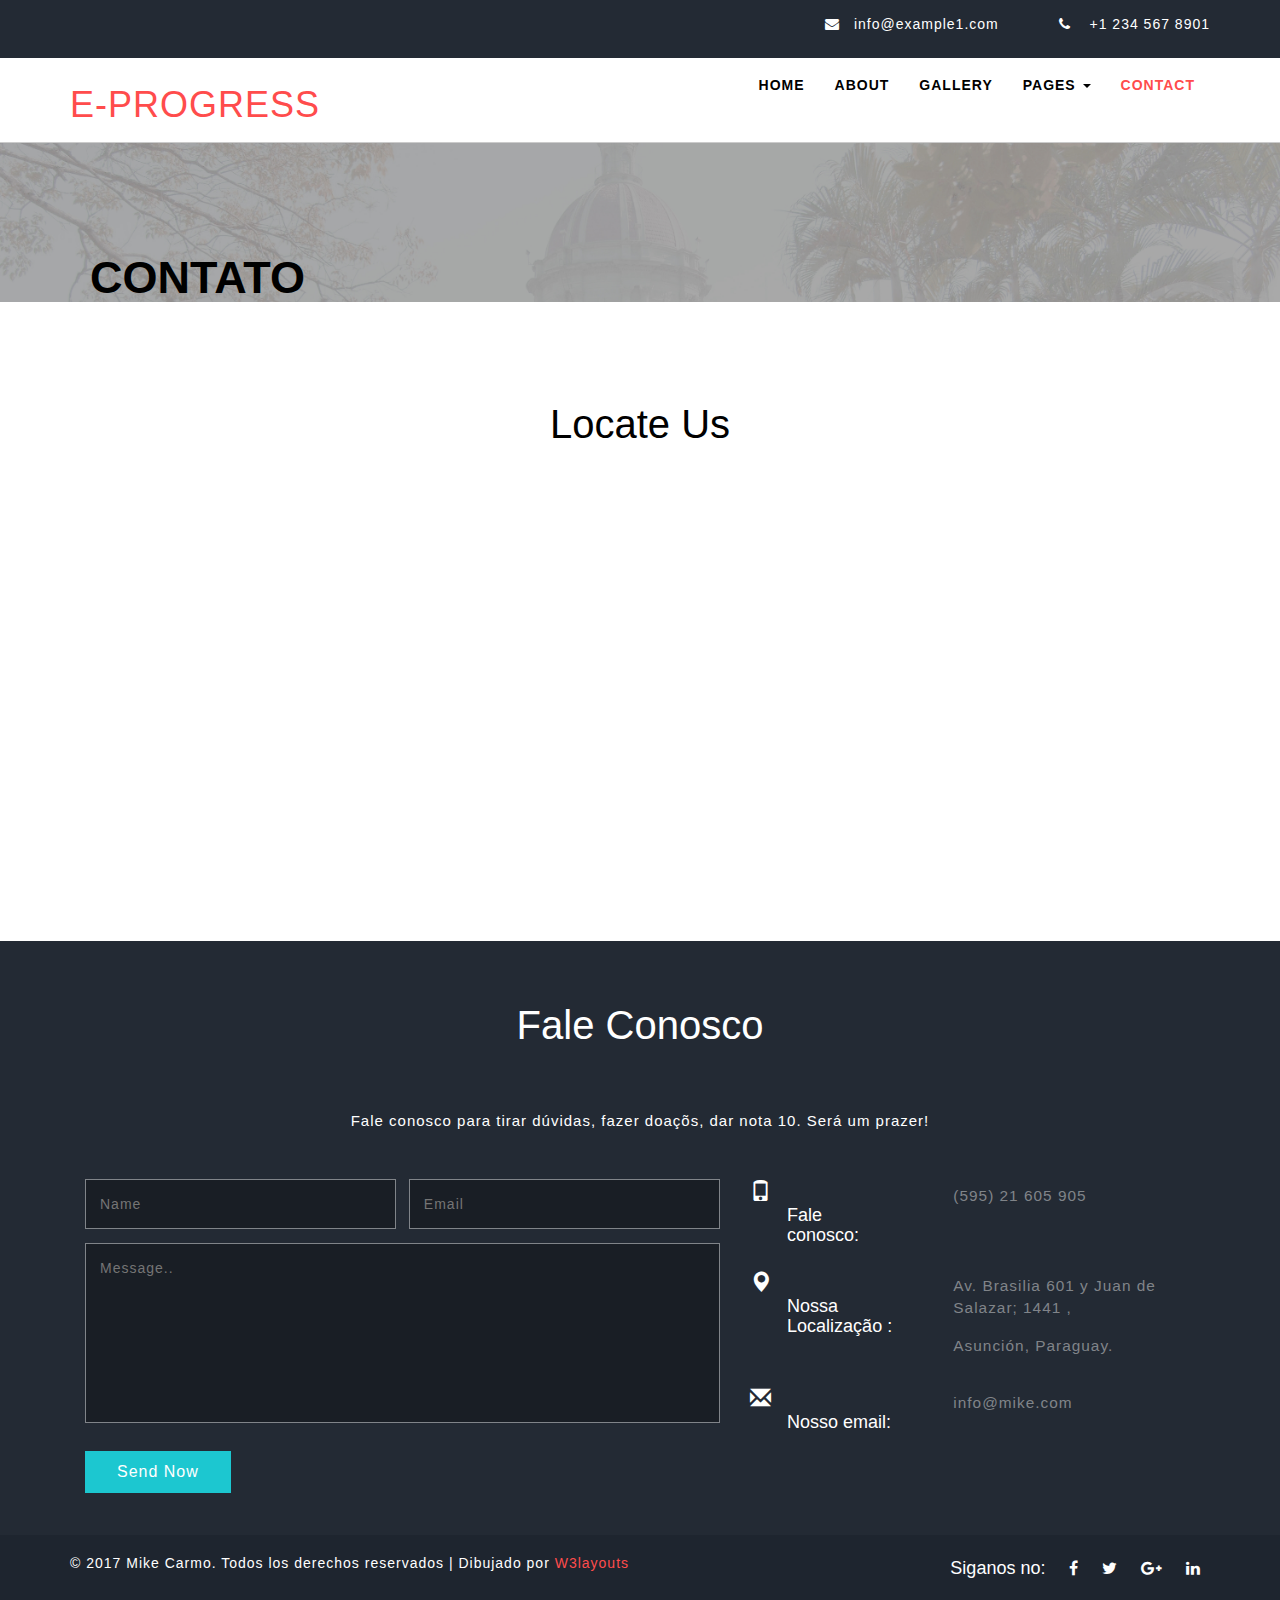
==== www/contact.html @ d3788bd2 "commit inicial" ====
<!--
	Author: W3layouts
	Author URL: http://w3layouts.com
	License: Creative Commons Attribution 3.0 Unported
	License URL: http://creativecommons.org/licenses/by/3.0/
-->
<!DOCTYPE html>
<html lang="en">
<!-- Head -->
<head>
<title>Claudio Rapson-Seu calculo de polinômios BrasiGuayo  | Contato</title>
<meta name="viewport" content="width=device-width, initial-scale=1">
<meta charset="utf-8">
<meta name="keywords" content="E-progress a Responsive web template, Bootstrap Web Templates, Flat Web Templates, Android Compatible web template, 
Smartphone Compatible web template, free webdesigns for Nokia, Samsung, LG, SonyEricsson, Motorola web design" />

<!-- default css files -->
	<link rel="stylesheet" href="css/bootstrap.css" type="text/css" media="all">
	<link rel="stylesheet" href="css/style.css" type="text/css" media="all">
	<link rel="stylesheet" href="css/font-awesome.min.css" />
<!-- default css files -->
	
<!--web font-->
<link href="//fonts.googleapis.com/css?family=Noto+Sans:400,400i,700,700i&amp;subset=cyrillic,cyrillic-ext,devanagari,greek,greek-ext,latin-ext,vietnamese" rel="stylesheet">
<link href="//fonts.googleapis.com/css?family=Open+Sans:300,300i,400,400i,600,600i,700,700i,800,800i&amp;subset=cyrillic,cyrillic-ext,greek,greek-ext,latin-ext,vietnamese" rel="stylesheet">
<!--//web font-->
	
<!-- scrolling script -->
<script type="text/javascript">
	jQuery(document).ready(function($) {
		$(".scroll").click(function(event){		
			event.preventDefault();
			$('html,body').animate({scrollTop:$(this.hash).offset().top},1000);
		});
	});
</script> 
<!-- //scrolling script -->
</head>

<!-- Body -->
<body>
<!-- banner -->
	<div class="banner1">
					<div class="header-top">
						<div class="container">
							<div class="header-top-right">
								<p><i class="fa fa-envelope" aria-hidden="true"></i><a href="mailto:info@example.com">info@example1.com</a></p>
								<p><i class="fa fa-phone" aria-hidden="true"></i> +1 234 567 8901</p>
							</div>
						</div>
					</div>
		<div class="head">
			<div class="container">
					<div class="navbar-top">
							<!-- Brand and toggle get grouped for better mobile display -->
							<div class="navbar-header">
							  <button type="button" class="navbar-toggle collapsed" data-toggle="collapse" data-target="#bs-example-navbar-collapse-1">
								<span class="sr-only">Toggle navigation</span>
								<span class="icon-bar"></span>
								<span class="icon-bar"></span>
								<span class="icon-bar"></span>
							  </button>
								 <div class="navbar-brand logo ">
									<h1 class="animated wow pulse" data-wow-delay=".5s">
									<a href="index.html">E-Progress</a></h1>
								</div>

							</div>

							<!-- Collect the nav links, forms, and other content for toggling -->
							<div class="collapse navbar-collapse" id="bs-example-navbar-collapse-1">
							 <ul class="nav navbar-nav link-effect-4">
								<li><a href="index.html" data-hover="Home">Home</a> </li>
								<li><a href="about.html" data-hover="About">About </a> </li>
								<li><a href="gallery.html"  data-hover="Gallery">Gallery</a></li>
								<li class="dropdown">
									<a href="#" class="dropdown-toggle" data-hover="Pages" data-toggle="dropdown">Pages <b class="caret"></b></a>
									<ul class="dropdown-menu">
										<li><a href="icons.html">Icons</a></li>
										<li><a href="typography.html">Short Codes</a></li>
									</ul>
							  </li>
								<li class="active"><a href="contact.html" data-hover="Contact">Contact</a></li>
							  </ul>
							</div><!-- /.navbar-collapse -->
						</div>
					  <div class="clearfix"></div>	
					  
			</div>
		</div>
					 <h2>Contato</h2>
	</div>
<!-- //banner -->

<!-- map -->
<div class="map">
	<h2>Locate us</h2>
	<div class="container">
		<iframe src="https://www.google.com/maps/embed?pb=!1m18!1m12!1m3!1d3607.485302376018!2d-57.60499408498859!3d-25.28789408385406!2m3!1f0!2f0!3f0!3m2!1i1024!2i768!4f13.1!3m3!1m2!1s0x945da7d440c38dcf%3A0x427a965607c4ae94!2sA+Igreja+de+Jesus+Cristo+dos+Santos+dos+%C3%9Altimos+Dias!5e0!3m2!1spt-BR!2sbr!4v1510786976858" width="600" height="450" frameborder="0" style="border:0" allowfullscreen></iframe>
	</div>
</div>
<!-- //map -->



<!-- contact -->
<div class="contact">
	<h3 class="heading">Fale conosco</h3>
	<p>Fale conosco para tirar dúvidas, fazer doaçõs, dar nota 10. Será um prazer! </p>
	<div class="container">
		<div class="contact-grids">
		
			<div class="col-md-7 contact-grid wow fadeInUp animated" data-wow-delay=".5s">
				<form action="#" method="post">		
					<input type="text" placeholder="Name" name="name" required="">
					<input type="email" placeholder="Email" name="email" required="">
					<div class="clearfix"> </div>
					<textarea placeholder="Message.." name="message" required=""></textarea>
					<input type="submit" value="Send Now" >
				</form>
			</div>
			<div class="col-md-5 contact-grid wow fadeInUp animated" data-wow-delay=".5s">
				<div class="call ">
					<div class="col-xs-1 contact-grdl">
						<span class="glyphicon glyphicon-phone" aria-hidden="true"></span>
					</div>
					<div class="col-xs-3 contact-grdr">
						<h3>Fale conosco:</h3>
					</div>
					<div class="col-xs-8 contact-grdr">
						<ul>
							<li>(595) 21 605 905</li>
						</ul>
					</div>
					<div class="clearfix"> </div>
				</div>
				<div class="call">
					<div class="col-xs-1 contact-grdl">
						<span class="glyphicon glyphicon-map-marker" aria-hidden="true"></span>
					</div>
					<div class="col-xs-3 contact-grdr">
						<h3>Nossa Localização :</h3>
					</div>
					<div class="col-xs-8 contact-grdr">
						<ul>
							<li>Av. Brasilia 601 y Juan de Salazar; 1441 ,</li>
							<li>Asunción, Paraguay.</li>
						</ul>
					</div>
					<div class="clearfix"> </div>
				</div>
				<div class="call">
					<div class="col-xs-1 contact-grdl">
						<span class="glyphicon glyphicon-envelope" aria-hidden="true"></span>
					</div>
					<div class="col-xs-3 contact-grdr">
						<h3>Nosso email:</h3>
					</div>
					<div class="col-xs-8 contact-grdr">
						<ul>
							<li><a href="mailto:info@example.com">info@mike.com</a></li>
						</ul>
					</div>
					<div class="clearfix"> </div>
				</div>
			</div>
			<div class="clearfix"> </div>
		</div>
	</div>
</div>
<!-- //contact -->

<!-- copyright -->
<div class="copyright">
	<div class="container">
		<div class="copyrighttop">
			<ul>
				<li><h4>Siganos no:</h4></li>
				<li><a class="facebook" href="#"><i class="fa fa-facebook" aria-hidden="true"></i></a></li>
				<li><a class="facebook" href="#"><i class="fa fa-twitter" aria-hidden="true"></i></a></li>
				<li><a class="facebook" href="#"><i class="fa fa-google-plus" aria-hidden="true"></i></a></li>
				<li><a class="facebook" href="#"><i class="fa fa-linkedin" aria-hidden="true"></i></a></li>
			</ul>
		</div>
		<div class="copyrightbottom">
			<p>© 2017 Mike Carmo. Todos los derechos reservados | Dibujado por <a href="http://w3layouts.com/">W3layouts</a></p>
		</div>
		<div class="clearfix"></div>
	</div>
</div>
<!-- //copyright -->
		
<!-- Default-JavaScript-File -->
	<script type="text/javascript" src="js/jquery-2.1.4.min.js"></script>
	<script type="text/javascript" src="js/bootstrap.js"></script>
<!-- //Default-JavaScript-File -->

<!-- smooth scrolling -->
	<script src="js/SmoothScroll.min.js"></script>
	<script type="text/javascript" src="js/move-top.js"></script>
	<script type="text/javascript" src="js/easing.js"></script>
	<!-- here stars scrolling icon -->
	<script type="text/javascript">
		$(document).ready(function() {
			/*
				var defaults = {
				containerID: 'toTop', // fading element id
				containerHoverID: 'toTopHover', // fading element hover id
				scrollSpeed: 1200,
				easingType: 'linear' 
				};
			*/
								
			$().UItoTop({ easingType: 'easeOutQuart' });
								
			});
	</script>
	<!-- //here ends scrolling icon -->
<!-- //smooth scrolling -->

</body>
<!-- //Body -->
</html>
---- www/css/style.css ----
/*--
	Author: W3Layouts
	Author URL: http://w3layouts.com
	License: Creative Commons Attribution 3.0 Unported
	License URL: http://creativecommons.org/licenses/by/3.0/
--*/
/*-- Reset-Code --*/

img {
    vertical-align: middle;
    width: 100%;
}
a:focus, a:hover {
	text-decoration: none;
	outline: none;
}
/*-- //Reset-Code --*/
.header-top {
    padding: 1em 0;
    background: #232a34;
}
.header-top-left p,.header-top-right p{
    color: #FFFFFF;
    font-size: 1em;
    display: inline-block;
    padding-left: 4em;
	letter-spacing:1px;
}
.header-top-right{
	float: right;
}
/*-- banner --*/
.head {
    padding: 0.5em 0em;
    background: #ffffff;
    border-bottom: solid 1px #cbcbcb;
}
/*--header--*/
.logo h1 a{
	text-decoration: none;
    color: #ff4c4c;
    text-transform: uppercase;
    letter-spacing: 1px;
    font-size: 1em;
}
.header-top-right a {
    color: #fff;
}
.logo h1 a span{
	font-size: .3em;
    text-transform: uppercase;
    font-weight: 600;
    margin: .5em 0 0 0;
	color:#000000;
}
.navbar-brand {
   height: auto; 
    padding: 0; 
    font-size: 18px; 
    line-height: 20px;
}
.navbar-nav {
    float: right;
    margin-top: .7em;
}
.navbar-default {
    border: none;
    background: none;
    min-height: auto;
    margin-bottom: 0;
}
.header-top-right i.fa {
    margin-right: 1em;
}
div#bs-example-navbar-collapse-1 {
    padding: 0;
}
ul.nav.navbar-nav li a {
    font-size: 1em;
    color: #000000;
    margin: 0 15px;
    padding: 0px 0;
    font-weight: 600;
    text-transform: uppercase;
    letter-spacing: 1px;
}
ul.nav.navbar-nav li a:hover{
	color:#F44336;
}
.nav > li > a:hover, .nav > li > a:focus {
    text-decoration: none;
    background:none !important;
}
.navbar-default .navbar-nav > li > a:hover, .navbar-default .navbar-nav > li > a:focus {
    color: #fff;
}
ul.nav.navbar-nav li.active a {
    color: #ff4c4c;
    background: none;
}
.navbar-default .navbar-nav > .active > a, .navbar-default .navbar-nav > .active > a:hover, .navbar-default .navbar-nav > .active > a:focus {
    color: #fff;
    background:none;
}
.dropdown-menu {
    position: absolute;
    top: 115%;
    left: 0;
    z-index: 1000;
    display: none;
    float: left;
    min-width: 105px;
    padding: 5px 0;
    margin: 2px 0 0;
    font-size: 14px;
    text-align: left;
    list-style: none;
    background-color: #ff4c4c;
    -webkit-background-clip: padding-box;
    background-clip: padding-box;
    border: 1px solid #ccc;
    border: 1px solid rgba(0, 0, 0, .15);
    border-radius: 0!important;
    -webkit-box-shadow: 0 6px 12px rgba(0, 0, 0, .175);
    box-shadow: 0 6px 12px rgba(0, 0, 0, .175);
}
ul.dropdown-menu li {
    padding: 5px 0;
}
ul.dropdown-menu li:nth-child(2){
	border-bottom:none;
}
ul.dropdown-menu li a {
    color: #000!important;
}
ul.dropdown-menu li a:hover {
	color: #FFFFFF !important;
	background:none;
}
.nav .open > a, .nav .open > a:hover, .nav .open > a:focus {
    background: none!important;
}
/*--//header--*/
/* banner */
.banner {
    background: url(../images/banner2.jpg) no-repeat 0px 0px;
    background-size: cover;
    min-height: 785px;
}
.banner1 {
    background: url(../images/banner2.jpg) no-repeat 0px 0px;
    background-size: cover;
    min-height: 300px;
}

.top {
    background: #0079c1;
    color: #fff;
    padding: 2em 2em;
    text-align: center;
}
.bannergrid1 {
    padding: 2em;
    border-bottom: 1px solid #fff;
    background: #1cc7d0;
}
.clr {
    background: #ff4f81;
}
.clr1 {
    background: #ffc168;
}
.clr2 {
    background: #2dde98;
}
.clr3 {
    background: #8e43e7;
}
.clr4 {
    background: #ff9900;
}
.clr5 {
    background: #146eb4;
}
.bannergrid1:nth-child(1), .bannergrid1:nth-child(4), .bannergrid1:nth-child(7) {
    border-right: 1px solid #fff;
}
.top h2 {
    text-transform: uppercase;
    font-size: 30px;
    color: #fff;
}
.top h5 {
    text-transform: uppercase;
    letter-spacing: 2px;
    margin-bottom: .6em;
    font-size: 15px;
}
.bannerinfo {
    padding-top: 7em;
}
.bannergrid1 i.fa {
    color: #fff;
    float: left;
    font-size: 38px;
    margin-right: 6px;
}
.bannergrid1 h4 {
    color: #fff;
    text-transform: uppercase;
    font-size: 18px;
    letter-spacing: 1px;
    float: left;
    margin-top: .5em;
}
.bannergrid1 p {
    color: #eee;
    font-size: 15px;
    margin-top: 1em;
    letter-spacing: .5px;
    text-transform: capitalize;
    line-height: 28px;
}
/* //banner */

/*-- welcome --*/ 
.typography,.about,.welcome,.services,.education,.clients,.codes,.contact{
	padding:6em 0;
}
h3.agileits-title {
    font-size: 3em;
    color: #000;
    text-align: center;
    margin-bottom: 1em;
}
.welcome h3 {
    font-size: 1.8em;
    color: #ff4c4c;
    text-transform: uppercase;
    margin-bottom: 1em;
    line-height: 1.5em;
} 
.welcome h4 {
    font-size: 18px;
    text-transform: capitalize;
    line-height: 1.8em;
    color: #000;
    margin-bottom: 1em;
}
.welcome p {
    font-size: 1em;
    color: #565656;
    line-height: 2em;
    letter-spacing: 1px;
}
.readmore-w3 a {
    color: #FFFFFF;
    font-size: 16px;
    padding: .6em 2em;
    background: #1cc7d0;
    text-decoration: none;
    text-align: center;
    letter-spacing: 2px;
}
.readmore-w3 a:hover {
    background: #ff4c4c;
}
.readmore-w3 {
    margin-top: 3em;
}

/*-- bootstrap-modal-pop-up --*/
.modal-header {
    font-size: 2em;
    color: #fff;
    text-align: center;
    text-transform: uppercase;
    border: 1px solid #fff;
}
.close {
    opacity: 1;
}
.modal-body p {
    color: #999;
    text-align: left;
	padding:2em 2em 1em;
	margin: 0 !important;
	line-height:2em;
}
.modal-body p i {
    display: block;
    margin: 1em 0;
    color: #212121;
}
.modal-body {
    padding:0;
}
.modal-body img {
    padding: 2em 2em 0 2em;
}
.modal-content {
    border-radius: 0;
}
button.close {
    font-size: 1.5em;
    color:#000;
	outline: none;
}
span.glyphicon.glyphicon-play-circle {
    color: #fff;
    font-size: 60px;
    margin: 0 0 7px 0;
    cursor: pointer;
}
.welcome-w3right {
    position: relative;
}
.wthree-model-video {
    position: absolute;
    bottom: 42%;
    left: 43%;
}
.modal-header iframe {
    width: 100%;
    height: 400px;
}
/*-- //bootstrap-modal-pop-up --*/
/*-- //welcome --*/ 

/* edu */
.right1 h3,.left1 h3 {
    color: #000;
    text-transform: uppercase;
    margin-bottom: .5em;
    font-size: 20px;
}
.right1 p,.left1 p  {
    font-size: 15px;
    line-height: 27px;
    letter-spacing: .5px;
    color: #6d6d6d;
}
.right1 {
    margin-bottom: 3em;
}
.left1 {
    margin-bottom: 7em;
    text-align: right;
    padding-right: 4em;
	position:relative;
}
.left1 span.glyphicon.glyphicon-adjust {
    position: absolute;
    right: -9%;
    top: 0%;
    font-size: 30px;
    color: #ff4c4c;
}
.left1:nth-child(4) {
    margin-bottom: 0em;
}
.right1:nth-child(4) {
    margin-bottom: 0em;
}
.eduright {
    padding-left: 5em;
}
.eduleft {
    border-right: 1px solid #969696;
}
.left1 h3 {
    color: #1cc7d0;
}
/* //edu */

/*-- clients --*/
.clients p {
    margin-bottom: 20px;
    color: #6d6d6d;
    letter-spacing: .5px;
    line-height: 26px;
    font-size: 15px;
    padding-left: 2.5em;
}
.clients  p {
    background: url(../images/quotes.png) no-repeat 0px 0px;
    background-size: 24px;
}
.clients img{
	border-radius:50%;
}
.clients h4{
	text-align:left;
	font-size:18px;
	color:#000;
	margin:15px 0 10px 0;
}
.clients h5{
	text-align:left;
	font-size:16px;
	color:#999;
    text-transform: capitalize;
}
.wmuSlider {
	position: relative;
	overflow: hidden;
}
/* Default Skin */
.wmuSliderPagination {
	z-index: 2;
    position: absolute;
    left: 1%;
    bottom: 6%;
}
ul.wmuSliderPagination {
	padding:0;
}
.wmuSliderPagination li {
	float: left;
	margin: 0 8px 0 0;
	list-style-type: none;
}
.wmuSliderPagination a {
	display: block;
    text-indent: -9999px;
    width: 12px;
    height: 12px;
    background: #CFCFCF;
	border-radius:50%;
}
.wmuSliderPagination a.wmuActive {
	background: #1cc7d0;
    box-shadow: 0px 0px 10px #3D99DC;
	-webkit-box-shadow: 0px 0px 10px #3D99DC;
	-moz-box-shadow: 0px 0px 10px #3D99DC;
	-o-box-shadow: 0px 0px 10px #3D99DC;
	-ms-box-shadow: 0px 0px 10px #3D99DC;
}
/* Default Skin */
.wmuGallery .wmuGalleryImage {
	margin-bottom: 10px;
}
.banner-wrap {
    padding: 0 0 4em;
}
/*-- //wmuslider --*/
/*--// clients--*/

/* pop up for sign in and sign up form */
#small-dialog1 h3{
    color: #ff4c4c;
    font-size: 30px;
    margin-bottom: 30px;
    text-align: center;
    text-transform: uppercase;
}
#small-dialog1 input[type="text"], #small-dialog1 input[type="password"], #small-dialog1 input[type="text"], #small-dialog1 input[type="password"] {
    padding: 12px 16px;
    font-size: 14px;
    border: 2px solid #808080;
    background: transparent;
    outline: none;
    width: 100%;
    margin-bottom: 20px;
    border-radius: 25px;
}
div#small-dialog1,div#small-dialog2 {
    padding: 50px;
}
form ul {
    float: left;
    list-style-type: none;
}
form a {
    color: #000;
    float: right;
    font-size: 13px;
}
#small-dialog1 input[type="submit"], #small-dialog1 input[type="submit"] {
    background: #1cc7d0;
    border: none;
    padding: 9px 10px;
    color: #fff;
    font-size: 15px;
    outline: none;
    margin: 0 auto;
    margin-top: 20px;
    width: 35%;
    border-radius: 25px;
    letter-spacing: 2px;
    display: block;
}
.modal-content{
    border-radius: 0px;
}
.modal-dialog {
    margin: 30px auto;
}
ul li input[type="checkbox"]+label {
    position: relative;
    padding-left: 37px;
    border: #F0F8FF;
    color: #000;
    display: inline-block;
    font-size: 13px;
}
ul li input[type="checkbox"]+label span:first-child {
    width: 17px;
    height: 15px;
    display: inline-block;
    border: 1px solid #000;
    position: absolute;
    top: 1px;
    left: 14px;
    bottom: 4px;
}
input[type="radio"], input[type="checkbox"] {
    display: none;
}
ul li input[type="checkbox"]:checked+label span:first-child:before {
    content: "";
    background: url(../images/tick.png)no-repeat;
    position: absolute;
    left: 2px;
    top: 2px;
    font-size: 10px;
    width: 10px;
    height: 10px;
}
#small-dialog2 h3 {
    color: #ff4c4c;
    font-size: 30px;
    margin-bottom: 30px;
    text-align: center;
    text-transform: uppercase;
}
#small-dialog input[type="text"], #small-dialog input[type="password"], #small-dialog2 input[type="text"], #small-dialog2 input[type="password"] {
    padding: 12px 16px;
    font-size: 14px;
    border: 2px solid #808080;
    background: transparent;
    outline: none;
    width: 100%;
    margin-bottom: 20px;
    border-radius: 25px;
}
#small-dialog input[type="submit"], #small-dialog2 input[type="submit"] {
    background: #1cc7d0;
    border: none;
    padding: 9px 10px;
    color: #fff;
    font-size: 15px;
    outline: none;
    margin: 0 auto;
    margin-top: 20px;
    width: 45%;
    border-radius: 25px;
    letter-spacing: 2px;
    display: block;
}
/* //pop up for sign in and sign up form */

/*-- contact --*/
.map iframe{
	width:100%;
	min-height:400px;
    border: none;
}
.contact-grdl{
	padding:0 !important;
}
.contact-grdl span{
	color:#fff;
	font-size: 1.7em;
}
.contact-grdr ul li{
	list-style-type:none;
	color:#808489;
	font-size:1.1em;
	margin:0 0 1em;
    letter-spacing: 1px;
}
.contact-grdr ul li a{
	color:#808489;
	text-decoration:none;
	display:block;
}
.col-xs-3.contact-grdr {
    padding: 0;
    color: #fff;
}
.contact-grdr h3 {
    font-size: 19px;
    padding-top: .4em;
}
.col-xs-8.contact-grdr {
    padding-top: .4em;
}
.contact-grdr ul li a:hover{
	color:#464646;
}
.contact-grid input[type="text"], .contact-grid input[type="email"], .contact-grid textarea {
    outline: none;
    border: 1px solid #808489;
    width: 49%;
    float: left;
    background: #191e25;
    color: #eee;
	letter-spacing:1px;
    font-size: 1em;
    padding: 1em;
    margin: 0 0 1em;
}
 .contact-grid input[type="email"]{
	float:right;
 }
.contact-grid input[type="text"]:hover,.contact-grid input[type="email"]:hover,.contact-grid textarea:hover,.newsletter:hover{
    border: 1px solid #0dc5dd;	
	transition:.5s all;
	-webkit-transition:.5s all;
	-moz-transition:.5s all;
	-o-transition:.5s all;
	-ms-transition:.5s all;
}
.contact-grid textarea{
	min-height:180px;
    width: 100%;
	resize:none;
	margin:0 0 2em;
}
.contact-grid input[type="submit"] {
    outline: none;
    border: none;
    background: #1cc7d0;
    color: #fff;
    font-size: 16px;
    padding: .6em 2em;
    letter-spacing: 1px;
    text-transform: capitalize;
    display: inherit;
    transition: .5s all;
    -webkit-transition: .5s all;
    -moz-transition: .5s all;
    -o-transition: .5s all;
    -ms-transition: .5s all;
}
.contact-grid input[type="submit"]:hover{
    background: #ff4c4c;
	transition: .5s all;
    -webkit-transition: .5s all;
    -moz-transition: .5s all;
    -o-transition: .5s all;
    -ms-transition: .5s all;
}
.call:nth-child(2) {
    margin: 1em 0;
}
h3.heading {
    text-align: center;
    color: #000;
    font-size: 40px;
    margin-bottom: 1.5em;
    text-transform: capitalize;
}
.contact {
    background: #232a34;
	padding:3em 0;
}
.contact h3.heading {
    color: #fff;
}
/*-- //contact --*/

/* book */
.book {
    background: url(../images/book3.jpg) no-repeat 0px 0px;
    background-size: cover;
    padding: 7em 0;
}
.book1 {
    background: url(../images/book1.jpg) no-repeat 0px 0px;
    background-size: cover;
    padding: 7em 0;
}
.book h3 {
    color: #fff;
    text-align: center;
    font-size: 30px;
    text-transform: capitalize;
    margin-bottom: .5em;
}
.book p {
    color: #eee;
    font-size: 15px;
    letter-spacing: 1px;
    text-align: center;
    width: 70%;
    margin: 2em auto 0;
    line-height: 1.8em;
}
.book ul {
    text-align: center;
}
.book li {
    list-style-type: none;
    display: inline-block;
}
/* //book */

/* jarallax */
.jarallax {
    position: relative;
    background-size: cover;
    background-repeat: no-repeat;
    background-position: 50% 50%;
}
/* //jarallax */

/* copyright */
.copyright ul li {
    display: inline-block;
    padding: 0 10px;
}
a.facebook {
    color: #fff;
    font-size: 16px;
}
a.facebook:hover {
    color: #ff4c4c;
}
.copyrighttop {
    float: right;
}
.copyrightbottom {
    float: left;
}
.copyright {
    background: #1e252f;
    color: #fff;
    padding: 1em;
}
.copyrightbottom p {
    color: #fff;
    letter-spacing: 1px;
    font-size: 14px;
    line-height: 28px;
}
.copyrightbottom a {
    color: #ff4c4c;
    text-decoration: none;
}
.copyrightbottom a:hover {
    color: #fff;
}
.contact p {
    text-align: center;
    color: #fff;
    font-size: 15px;
    letter-spacing: 1px;
    line-height: 1.8em;
    width: 50%;
    margin: 0 auto 5em;
}
/* copyright */

/*-- to-top --*/
#toTop {
	display: none;
	text-decoration: none;
	position: fixed;
	bottom: 24px;
	right: 1%;
	overflow: hidden;
	z-index: 999; 
    width: 64px;
    height: 64px;
	border: none;
	text-indent: 100%;
	background: url("../images/arrow.png") no-repeat 0px 0px;
}
#toTopHover {
    width: 64px;
    height: 64px;
	display: block;
	overflow: hidden;
	float: right;
	opacity: 0;
	-moz-opacity: 0;
	filter: alpha(opacity=0);
}
/*-- //to-top --*/

/* contact page */
.map h2 {
    text-align: center;
    font-size: 40px;
    margin-bottom: 1em;
    color: #000;
    text-transform: capitalize;
}
.map {
    padding: 5em 0 0;
}
.callleft h5 {
    color: #5f5f5f;
    font-size: 20px;
    text-transform: capitalize;
    margin-bottom: .5em;
}
.callleft  h3 {
    color: #000;
    text-transform: uppercase;
    font-size: 30px;
}
.number {
	padding:4em 0;
}
.callright input[type="tel"] {
    width: 73%;
    padding: .6em;
    font-size: 1em;
    border: none;
    border-bottom: 1px solid #6b6b6b;
    text-transform: capitalize;
    outline: none;
    letter-spacing: 1px;
}
.callright input[type="submit"] {
    background: #1cc7d0;
    color: #fff;
    border: none;
    font-size: 1em;
    letter-spacing: 1px;
    padding: .6em 1em;
    text-transform: uppercase;
}
.callright input[type="submit"]:hover {
    background: #ff4c4c;
}
.callright {
    margin-top: 1.5em;
}
/* //contact page */

/* about page */
.banner1 h2 {
    padding: 2em 0 0em 5.5em;
    font-size: 45px;
    text-transform: uppercase;
    font-weight: 600;
    color: #000;
}
.team-social {
    -webkit-transition: all 0.5s;
    -moz-transition: all 0.5s;
    transition: all 0.5s;
    -o-transition: all 0.5s;
    -ms-transition: all 0.5s;
    margin-bottom: 1em;
}
.team-social a i {
    color: #000;
    font-size: 16px;
    padding: 10px;
    width: 35px;
    height: 35px;
    line-height: 15px;
    text-align: center;
    border-radius: 50%;
	-webkit-border-radius:50%;
	-o-border-radius:50%;
	-moz-border-radius:50%;
	-ms-border-radius:50%;
}

.team i.fa.fa-facebook {
    color: #3b5998;
    border: 1px solid #3b5998;
}

.team i.fa.fa-facebook:hover {
    color: #fff;
    background: #3b5998;
    border: 1px solid #3b5998;
    -webkit-transition: all 1s;
    -moz-transition: all 1s;
    transition: 1s all;
    -o-transition: all 1s;
    -ms-transition: all 1s;
}
.team i.fa.fa-twitter {
    color: #1da1f2;
    border: 1px solid #1da1f2;
}
.team i.fa.fa-twitter:hover {
    color: #fff;
    background: #1da1f2;
    border: 1px solid #1da1f2;
    -webkit-transition: all 1s;
    -moz-transition: all 1s;
    transition: 1s all;
    -o-transition: all 1s;
    -ms-transition: all 1s;
}
.team i.fa.fa-linkedin {
    color: #e68523;
    border: 1px solid #e68523;
}
.team i.fa.fa-linkedin:hover {
    color: #fff;
    background: #e68523;
    border: 1px solid #e68523;
    -webkit-transition: all 1s;
    -moz-transition: all 1s;
    transition: 1s all;
    -o-transition: all 1s;
    -ms-transition: all 1s;
}
.team i.fa.fa-pinterest-p {
    color: #bd081c;
    border: 1px solid #bd081c;
}
.team i.fa.fa-pinterest-p:hover {
    color: #fff;
    background: #bd081c;
    border: 1px solid #bd081c;
    -webkit-transition: all 1s;
    -moz-transition: all 1s;
    transition: 1s all;
    -o-transition: all 1s;
    -ms-transition: all 1s;
}
.teamgrids p {
    color: #4a4a4a;
    font-size: 15px;
    margin: .8em 0;
    letter-spacing: 1px;
}
.teamgrid1 i.fa {
    color: #ff4c4c;
    font-size: 1.2em;
    padding-right: .5em;
}
.teamgrid1 h3 {
    color: #000;
    text-transform: uppercase;
    margin: 1em 0;
    font-size: 21px;
}
.team{
	padding:5em 0;
}
.teaminfo {
    border: 1px solid #e8e8e8;
    padding: 1em 2em;
    border-top: transparent;
	-webkit-box-shadow: 0px 2px 14px -5px rgba(0,0,0,0.75);
	-moz-box-shadow: 0px 2px 14px -5px rgba(0,0,0,0.75);
	box-shadow: 0px 2px 14px -5px rgba(0,0,0,0.75);
}

.servicegrid1 {
    text-align: center;
}
.servicegrid1 h3 {
    font-size: 22px;
    text-transform: uppercase;
    color: #fff;
    margin-top: .2em;
}
.servicegrid1  i.fa {
    color: #ff4c4c;
    font-size: 70px;
    margin: .5em 0;
}
.servicegrid1  p {
    font-size: 14px;
    color: #e6e6e6;
    line-height: 1.8em;
    letter-spacing: .5px;
    text-transform: capitalize;
}
.servicegrid1 i.fa.fa-graduation-cap {
    color: #0099e5;
}
.servicegrid1 i.fa.fa-book {
    color: #ff4f81;
}
.servicegrid1 i.fa.fa-bus {
    color: #1cc7d0;
}
.aboutleft h3 {
    text-transform: uppercase;
    font-size: 30px;
    font-weight: 600;
    color: #000;
    margin-bottom: 1em;
}
.aboutleft p {
    font-size: 15px;
    line-height: 28px;
    color: #3e3e3e;
    margin-bottom: 1em;
}
.aboutleft  p.para1 {
    margin-bottom: 2em;
}
.aboutleft i.fa.fa-check {
    color: #ff4c4c;
    padding-right: 1em;
    font-size: 1.2em;
}
.services {
    background: url(../images/book3.jpg) no-repeat 0px 0px;
    background-size: cover;
}
/* //about page */

/*-- gallery --*/
.agile_gallery_grids{
	margin:2em 0 0;
}
.demo > li {float:left;list-style-type: none;margin: 2px;}
.demo > li img { width:281px; cursor:pointer;}
/*jquery.picEyes*/

.picshade {
  position: fixed;
  left: 0;
  top: 0;
  width: 100%;
    height: 100%!important;
  background-color: #000;
  opacity: 0.91;
  filter: alpha(opacity=91);
  z-index: 99;
  display: none;
}

.pictures_eyes_close {
  position: fixed;
  top: 30px;
  right: 30px;
  display: inline-block;
  width:30px;
  height:30px;
  background: url(../images/close.png) no-repeat;
  z-index: 100;
  display: none;
}

.pictures_eyes {
  position: fixed;
  width: 100%;
  left: 0;
  top: 0;
  z-index: 199;
  display: none;
}

.pictures_eyes_in {
  position: relative;
  text-align: center;
}

.pictures_eyes_in img { max-height: 500px; max-width: 700px; }

.pictures_eyes_in .prev, .pictures_eyes_in .next {
  position: absolute;
  top: 50%;
  width: 51px;
  height: 51px;
  cursor: pointer;
}

.pictures_eyes_in .prev {
  left: 35px;
  background: url(../images/left1.png) no-repeat;
}

.pictures_eyes_in .next {
  right: 35px;
  background: url(../images/right1.png) no-repeat;
}

.pictures_eyes_indicators {
  position: fixed;
  left: 0;
  bottom: 15px;
  width: 100%;
  text-align: center;
  z-index: 299;
}

.pictures_eyes_indicators a {
  display: inline-block;
  width: 50px;
  height: 50px;
  margin: 6px 3px 0 3px;
  border: 1px solid #ddd;
  border-radius: 10px;
  box-shadow: 0 0 2px #000;
  filter: alpha(opacity=50);
  opacity: 0.5;
  overflow: hidden;
}

.pictures_eyes_indicators img { height: 50px; }

.pictures_eyes_indicators .current {
  filter: alpha(opacity=100);
  opacity: 1;
}
.gallery-grid1{
	position:relative;
	overflow:hidden;
	cursor:pointer;
}
.gallery-grid1 .p-mask, .row .product .vm-product-media-container .p-mask {
   opacity: 0;
    visibility: hidden;
    background: rgba(25, 24, 24, 0.8);
    bottom: 0%;
    position: absolute;
    padding: 1.3em 1.3em;
    width: 100%;
    -webkit-transform: translate3d( 0px, 100%, 0px );
    -moz-transform: translate3d( 0px, 100%, 0px );
    -ms-transform: translate3d( 0px, 100%, 0px );
    -o-transform: translate3d( 0px, 100%, 0px );
    transform: translate3d( 0px, 100%, 0px );
    -webkit-transition: all .5s ease 0s;
    -moz-transition: all .5s ease 0s;
    transition: all .5s ease 0s;
    text-align: left;
    border-bottom: 6px solid #ff4c4c;
}
.gallery-grid1 .p-mask .p-desc{
    color: #a3a3a3;
    position: relative;
    display: block;
    margin-bottom: 10px;
    padding-bottom: 10px;
    font-size: 1em;
}
.gallery-grid1:hover .p-mask, .row .product:hover .p-mask {
    opacity: 1;
    visibility: visible;
    -webkit-transform: translate3d( 0px, 0px, 0px );
    -moz-transform: translate3d( 0px, 0px, 0px );
    -ms-transform: translate3d( 0px, 0px, 0px );
    -o-transform: translate3d( 0px, 0px, 0px );
    transform: translate3d( 0px, 0px, 0px );
}
.p-mask h4{
	color: #fff;
    font-size: 1.2em;
    text-decoration: none;
    line-height: 1.8em;
    text-transform: uppercase;
    font-weight: bold;
}
.p-mask p{
	margin: 0;
    color: #f5f5f5;
    line-height: 1.8em;
}
.p-mask span {
        color: #7ac143;
}
#gallery {
        padding: 5em 0;
	    background: #f5f5f5;
}
.pictures_eyes_in {
    position: relative;
    text-align: center;
}
/*-- //gallery --*/

/*-- icons --*/
.codes a {
    color: #999;
}
.icon-box {
    padding: 8px 15px;
    background: rgba(149, 149, 149, 0.18);
    margin: 1em 0 1em 0;
    border: 5px solid #ffffff;
    text-align: left;
    -moz-box-sizing: border-box;
    -webkit-box-sizing: border-box;
    box-sizing: border-box;
    font-size: 1em;
    transition: 0.5s all;
    -webkit-transition: 0.5s all;
    -o-transition: 0.5s all;
    -ms-transition: 0.5s all;
    -moz-transition: 0.5s all;
    cursor: pointer;
} 
.icon-box:hover {
    background: #ff4c4c;
    transition: 0.5s all;
    -webkit-transition: 0.5s all;
    -o-transition: 0.5s all;
    -ms-transition: 0.5s all;
    -moz-transition: 0.5s all;
}
.icon-box:hover i.fa {
	color:#fff !important;
}
.icon-box:hover a.agile-icon {
	color:#fff !important;
}
.codes .bs-glyphicons li {
    float: left;
    width: 12.5%;
    height: 115px;
    padding: 10px; 
    line-height: 1.4;
    text-align: center;  
    font-size: 12px;
    list-style-type: none;	
}
.codes .bs-glyphicons .glyphicon {
    margin-top: 5px;
    margin-bottom: 10px;
    font-size: 24px;
}
.codes .glyphicon {
    position: relative;
    top: 1px;
    display: inline-block;
    font-family: 'Glyphicons Halflings';
    font-style: normal;
    font-weight: 400;
    line-height: 1;
    -webkit-font-smoothing: antialiased;
    -moz-osx-font-smoothing: grayscale;
	color: #777;
} 
.codes .bs-glyphicons .glyphicon-class {
    display: block;
    text-align: center;
    word-wrap: break-word;
}
h3.icon-subheading {
    font-size: 1em;
    color: #212121 !important;
    margin: 30px 0 15px;
    text-transform: uppercase;
}
h3.agileits-icons-title {
    text-align: center;
    font-size: 2em;
    color: #2f2f2f;
    margin: 0;
    letter-spacing: 1px;
}
.icons a {
    color: #999;
}
.icon-box i {
    margin-right: 10px !important;
    font-size: 20px !important;
    color: #282a2b !important;
}
.icons .bs-glyphicons li {
    float: left;
    width: 18%;
    height: 115px;
    padding: 10px;
    line-height: 1.4;
    text-align: center;
    font-size: 12px;
    list-style-type: none;
    background:rgba(149, 149, 149, 0.18);
    margin: 1%;
}
.icons .bs-glyphicons .glyphicon {
    margin-top: 5px;
    margin-bottom: 10px;
    font-size: 24px;
	color: #282a2b;
}
.icons .glyphicon {
    position: relative;
    top: 1px;
    display: inline-block;
    font-family: 'Glyphicons Halflings';
    font-style: normal;
    font-weight: 400;
    line-height: 1;
    -webkit-font-smoothing: antialiased;
    -moz-osx-font-smoothing: grayscale;
	color: #777;
} 
.icons .bs-glyphicons .glyphicon-class {
    display: block;
    text-align: center;
    word-wrap: break-word;
}
ul.bs-glyphicons-list {
    padding: 0;
    margin: 0;
}
/*-- //icons --*/

/*-- typography --*/
h3.hdg {
    font-size: 2.5em;
	color:#000 !important;
}
.show-grid [class^=col-] {
    background: #fff;
  text-align: center;
  margin-bottom: 10px;
  line-height: 2em;
  border: 10px solid #f0f0f0;
}
.show-grid [class*="col-"]:hover {
  background: #e0e0e0;
}
.grid_3{
	margin-bottom:2em;
}
.xs h3, h3.m_1{
	color:#000;
	font-size:1.7em;
	font-weight:300;
	margin-bottom: 1em;
}
.grid_3 p{
  color: #555;
  font-size: 0.85em;
  margin-bottom: 1em;
  font-weight: 300;
}
.grid_4{
	background:none;
}
.label {
  font-weight: 300 !important;
  border-radius:4px;
}  
.grid_5{
	background:none;
	padding:2em 0;
}
.grid_5 h3, .grid_5 h2, .grid_5 h1, .grid_5 h4, .grid_5 h5, h3.hdg {
	margin-bottom:1em;
	color: #333;
}
.table > thead > tr > th, .table > tbody > tr > th, .table > tfoot > tr > th, .table > thead > tr > td, .table > tbody > tr > td, .table > tfoot > tr > td {
  border-top: none !important;
}
.tab-content > .active {
  display: block;
  visibility: visible;
}
.pagination > .active > a, .pagination > .active > span, .pagination > .active > a:hover, .pagination > .active > span:hover, .pagination > .active > a:focus, .pagination > .active > span:focus {
  z-index: 0;
}
.badge-primary {
  background-color: #03a9f4;
}
.badge-success {
  background-color: #8bc34a;
}
.badge-warning {
  background-color: #ffc107;
}
.badge-danger {
  background-color: #e51c23;
}
.grid_3 p{
  line-height: 2em;
  color: #888;
  font-size: 0.9em;
  margin-bottom: 1em;
  font-weight: 300;
}
.bs-docs-example {
  margin: 1em 0;
}
section#tables  p {
 margin-top: 1em;
}
.tab-container .tab-content {
  border-radius: 0 2px 2px 2px;
  border: 1px solid #e0e0e0;
  padding: 16px;
  background-color: #ffffff;
}
.table td, .table>tbody>tr>td, .table>tbody>tr>th, .table>tfoot>tr>td, .table>tfoot>tr>th, .table>thead>tr>td, .table>thead>tr>th {
  padding: 15px!important;
}
.table > thead > tr > th, .table > tbody > tr > th, .table > tfoot > tr > th, .table > thead > tr > td, .table > tbody > tr > td, .table > tfoot > tr > td {
  font-size: 0.9em;
  color: #555;
  border-top: none !important;
}
.tab-content > .active {
  display: block;
  visibility: visible;
}
.label {
  font-weight: 300 !important;
}
.label {
  padding: 4px 6px;
  border: none;
  text-shadow: none;
}
.nav-tabs {
  margin-bottom: 1em;
}
.alert {
  font-size: 0.85em;
}
h1.t-button,h2.t-button,h3.t-button,h4.t-button,h5.t-button {
	line-height:1.8em;
  margin-top:0.5em;
  margin-bottom: 0.5em;
}
li.list-group-item1 {
  line-height: 2.5em;
}
.input-group {
  margin-bottom: 20px;
  }
.in-gp-tl{
	padding:0;
}
.in-gp-tb{
	padding-right:0;
}
.list-group {
  margin-bottom: 48px;
}
ol {
  margin-bottom: 44px;
}
h2.typoh2{
    margin: 0 0 10px;
}
@media (max-width:768px){
.grid_5 {
	padding: 0 0 1em;
}
.grid_3 {
	margin-bottom: 0em;
}
}
@media (max-width:640px){
	h1, .h1, h2, .h2, h3, .h3 {
		margin-top: 0px;
		margin-bottom: 0px;
	}
	.grid_5 h3, .grid_5 h2, .grid_5 h1, .grid_5 h4, .grid_5 h5, h3.hdg, h3.bars {
		margin-bottom: .5em;
	}
	.progress {
		height: 10px;
		margin-bottom: 10px;
	}
	ol.breadcrumb li,.grid_3 p,ul.list-group li,li.list-group-item1 {
		font-size: 14px;
	}
	.breadcrumb {
		margin-bottom: 10px;
	}
	.well {
		font-size: 14px;
		margin-bottom: 10px;
	}
	h2.typoh2 {
		font-size: 1.5em;
	}
}
@media (max-width:480px){
	.table h1 {
		font-size: 26px;
	}
	.table h2 {
		font-size: 23px;
	}
	.table h3 {
		font-size: 20px;
	}
	.label {
		font-size: 53%;
	}
	.alert,p {
		font-size: 14px;
	}
	.pagination {
		margin: 20px 0 0px;
	}
}
@media (max-width: 320px){
	.grid_4 {
		margin-top: 18px;
	}
	.alert, p,ol.breadcrumb li, .grid_3 p,.well, ul.list-group li, li.list-group-item1,a.list-group-item {
		font-size: 13px;
	}
	.alert {
		padding: 10px;
		margin-bottom: 10px;
	}
	ul.pagination li a {
		font-size: 14px;
		padding: 5px 11px !important;
	}
	.list-group {
		margin-bottom: 10px;
	}
	.well {
		padding: 10px;
	}
	.table > thead > tr > th, .table > tbody > tr > th, .table > tfoot > tr > th, .table > thead > tr > td, .table > tbody > tr > td, .table > tfoot > tr > td {
		font-size: 0.81em;
	}
	.table td, .table>tbody>tr>td, .table>tbody>tr>th, .table>tfoot>tr>td, .table>tfoot>tr>th, .table>thead>tr>td, .table>thead>tr>th {
		padding: 12px!important;
	}
	.codes .row {
		margin: 0;
	}
}
/*-- //typography --*/
@media screen and (max-width: 1440px){
	.banner1 h2 {
		padding: 2em 0 0em 4em;
	}
}
@media screen and (max-width: 1366px){
	.banner1 h2 {
		padding: 2em 0 0em 3em;
	}
}
@media screen and (max-width: 1280px){
	.contact p {
		width: 60%;
		margin: 0 auto 3em;
	}
	.callleft h3 {
		font-size: 27px;
	}
	.contact-grdr h3 {
		font-size: 18px;
	}
	.contact-grdl span {
		font-size: 1.5em;
	}
	.banner1 h2 {
		padding: 2em 0 0em 2em;
	}
	.bannergrid1 {
		padding: 1em 2em;
	}
	.bannerinfo {
		padding-top: 9em;
	}
	.banner {
		min-height: 675px;
	}
}
@media screen and (max-width: 1080px){
	.bannergrid {
		padding: 0;
		width: 50%;
	}
	.welcome h3 {
		font-size: 1.5em;
		margin-bottom: .8em;
	}
	.welcome h4 {
		font-size: 17px;
		line-height: 1.7em;
		margin-bottom: .8em;
	}
	.book h3 {
		font-size: 27px;
	}
	.left1 {
		margin-bottom: 8.75em;
	}
	.left1 span.glyphicon.glyphicon-adjust {
		right: -11%;
	}
	.book p {
		width: 81%;
	}
	.contact p {
		width: 70%;
	}
	.aboutleft p {
		margin-bottom: .5em;
	}
	.servicegrid1 i.fa {
		font-size: 55px;
	}
	.teamgrid1 {
		padding: 4px;
	}
	.teaminfo {
		padding: 1em 1em;
	}
	.callleft h3 {
		font-size: 25px;
	}
	.callright input[type="tel"] {
		width: 68%;
	}
	h3.heading {
		margin-bottom: 1em;
	}
	.demo > li img {
		width: 309px;
	}
	.aboutleft h3 {
		font-size: 27px;
	}
	.banner1 h2 {
		padding: 3em 0 0em 1.5em;
		font-size: 35px;
	}
	.bannergrid1 i.fa {
		font-size: 32px;
	}
	.banner {
		min-height: 625px;
	}
	.bannerinfo {
		padding-top: 7em;
	}
	.top h2 {
		font-size: 28px;
	}
	.icon-box {
		padding: 8px 4px;
	}
}
@media screen and (max-width: 1024px){
	.bannergrid1 h4 {
		margin: .5em 0 0;
	}
	.banner {
		background: url(../images/banner2.jpg) no-repeat -200px 0px;
		background-size: cover;
	}
}
@media screen and (max-width: 991px){
	.welcome-w3right {
		margin-bottom: 3em;
	}
	.book h3 {
		font-size: 24px;
	}
	.book p {
		width: 95%;
	}
	.book1,.book {
		padding: 4em 0;
	}
	.eduleft {
		width: 33.33%;
		float: left;
	}
	.eduright {
		padding-left: 4em;
		width: 66.66%;
		float: left;
	}
	.right1 p, .left1 p {
		font-size: 14px;
	}
	.left1 {
		margin-bottom: 10.7em;
		padding-right: 2em;
	}
	.left1 span.glyphicon.glyphicon-adjust {
		right: -15%;
	}
	.c-img {
		width: 20%;
		float: left;
	}
	.c-info {
		width: 70%;
		float: left;
	}
	.client-grids {
		margin-bottom: 3em;
	}
	.col-md-5.contact-grid {
		margin-top: 3em;
	}
	.copyrighttop {
		float: none;
		text-align: center;
		margin-bottom: 1em;
	}
	.copyrightbottom {
		float: none;
		text-align: center;
	}
	.aboutright {
		margin-top: 3em;
	}
	.servicegrid1 {
		width: 50%;
		float: left;
		margin-bottom: 5em;
	}
	.servicegrid1 i.fa {
		font-size: 50px;
		margin: .2em 0;
	}
	.servicegrid1:nth-child(3), .servicegrid1:nth-child(4) {
		margin-bottom: 0em;
	}
	.teamgrid1 {
		width: 50%;
		float: left;
		padding: 30px;
	}
	.teaminfo {
		padding: 1em 3em;
	}
	.demo > li img {
		width: 236px;
	}
	.banner1 h2 {
		padding: 3em 0 0em 4em;
		font-size: 35px;
	}
	.call:nth-child(2) {
		margin: 0;
	}
	h3.heading {
		font-size: 33px;
	}
	.map h2 {
		font-size: 33px;
	}
	.bannergrid1 {
		padding: 1em 2em;
		width: 50%;
		float: left;
	}
	.bannergrid {
		padding: 0;
		width: 61%;
	}
	.top h5 {
		letter-spacing: 1px;
	}
	.banner {
		background: url(../images/banner2.jpg) no-repeat -100px 0px;
		background-size: cover;
	}
	.logo h1 a {
		font-size: .9em;
	}
}
@media screen and (max-width: 900px){
	.contact p {
		width: 80%;
	}
	.typography, .about, .welcome, .services, .education, .clients, .codes, .contact {
		padding: 5em 0;
	}
	.banner {
		background: url(../images/banner2.jpg) no-repeat -160px 0px;
		background-size: cover;
	}
	.top h2 {
		font-size: 26px;
	}
}
@media screen and (max-width: 800px){
	.banner1 h2 {
		padding: 3em 0 0em 2em;
		font-size: 33px;
	}
	.contact p {
		width: 85%;
	}
	.callleft h3 {
		font-size: 22px;
	}
	ul.nav.navbar-nav li a {
		margin: 0 10px;
	}
	.banner {
		background: url(../images/banner2.jpg) no-repeat -200px 0px;
		background-size: cover;
		min-height: 620px;
	}
	.team {
		padding: 4em 0;
	}
	#gallery {
		padding: 4em 0;
	}
	.map {
		padding: 4em 0 0;
	}
}
@media screen and (max-width: 768px){
	.copyright {
		padding: 2em 0;
	}
	.contact p {
		width: 90%;
		font-size: 14px;
	}
	.typography, .about, .welcome, .services, .education, .clients, .codes, .contact {
		padding: 4em 0;
	}
	.aboutleft h3 {
		font-size: 24px;
	}
	.callleft h5 {
		font-size: 17px;
	}
	.callleft h3 {
		font-size: 20px;
	}
	.logo h1 a {
		font-size: .85em;
	}
	.left1 span.glyphicon.glyphicon-adjust {
		right: -14%;
	}
	.banner1 {
		min-height: 290px;
	}
	.bannergrid {
		width: 63%;
	}
	.bannerinfo {
		padding-top: 3em;
	}
}
@media screen and (max-width: 736px){
	.navbar-toggle .icon-bar {
		width: 28px;
		background: #000;
	}
	.navbar-toggle .icon-bar + .icon-bar {
		margin-top: 6px;
	}
	.navbar-nav {
		float: none;
		margin: 0em 0 1em;
	}
	.nav > li {
		text-align: center;
		margin: 1em 0;
	}
	div#bs-example-navbar-collapse-1 {
		position: absolute;
		background: #fff;
		width: 100%;
		z-index: 999;
		left: 0%;
	}
	.navbar-nav .open .dropdown-menu {
		text-align: center;
		margin: 0;
	}
	.navbar-nav .open .dropdown-menu > li > a, .navbar-nav .open .dropdown-menu .dropdown-header {
		padding: 0;
	}
	.navbar-toggle {
		margin: 0;
	}
	ul.dropdown-menu li a:hover {
		color: #Ff4c4c !important;
		background: none;
	}
	.book h3 {
		font-size: 23px;
	}
	.book p {
		width: 100%;
	}
	.servicegrid1 {
		padding: 0 2em;
	}
	.demo > li img {
		width: 225px;
	}
	.map iframe {
		min-height: 350px;
	}
	.left1 span.glyphicon.glyphicon-adjust {
		right: -15%;
	}
	.banner1 {
		min-height: 280px;
	}
	.icon-box {
		padding: 8px 15px;
		width: 50%;
		float: left;
	}
	.bannergrid1 p {
		font-size: 14px;
	}
}
@media screen and (max-width: 667px){
	.book h3 {
		line-height: 1.5em;
		padding: 0 3em;
	}
	.right1 p, .left1 p {
		font-size: 13px;
	}
	.left1 {
		margin-bottom: 12.5em;
		padding-right: 1em;
	}
	.left1 span.glyphicon.glyphicon-adjust {
		right: -18%;
	}
	.aboutleft h3 {
		font-size: 22px;
	}
	.teamgrid1 {
		padding: 10px;
	}
	.teamgrid1 h3 {
		font-size: 18px;
	}
	.contact p {
		width: 100%;
	}
	.demo > li img {
		width: 305px;
	}
	.top {
		padding: 2em 1em;
	}
	.top h5 {
		font-size: 14px;
	}
	.top h2 {
		font-size: 24px;
	}
	.bannergrid1 {
		padding: 1em 1em;
	}
	.bannerinfo {
		padding-top: 5em;
	}
	.banner {
		background: url(../images/banner2.jpg) no-repeat -310px 0px;
		background-size: cover;
		min-height: 580px;
	}
	.banner i.fa.fa-chevron-right {
		font-size: 11px;
		width: 24px;
		height: 24px;
		padding: 0px 8px;
		line-height: 23px;
	}
}
@media screen and (max-width: 640px){
	.welcome h3 {
		font-size: 1.4em;
	}
	.eduleft {
		padding-left: 5px;
	}
	.right1 h3, .left1 h3 {
		font-size: 18px;
	}
	.eduright {
		padding-left: 3em;
	}
	.teaminfo {
		padding: 1em 2em;
	}
	.demo > li img {
		width: 291px;
	}
	.bannergrid1 i.fa {
		font-size: 28px;
	}
	.bannergrid1 h4 {
		font-size: 16px;
	}
	.banner {
		min-height: 570px;
	}
	.left1 span.glyphicon.glyphicon-adjust {
		right: -17%;
	}
}
@media screen and (max-width: 600px){
	.book h3 {
		padding: 0 2em;
	}
	.left1 {
		margin-bottom: 2em;
		padding: 0 5em;
		text-align: left;
	}
	.eduleft {
		padding-left: 15px;
		width: 100%;
		float: none;
		border-right: 1px solid transparent;
	}
	.left1 span.glyphicon.glyphicon-adjust {
		right: 90%;
		font-size: 27px;
	}
	.left1:nth-child(4) {
		margin-bottom: 3em;
	}
	.eduright {
		padding-left: 3em;
		width: 100%;
		float: none;
	}
	h3.heading {
		font-size: 28px;
	}
	.map h2 {
		font-size: 28px;
	}
	.banner1 {
		min-height: 270px;
	}
	.banner1 h2 {
		padding: 3em 0 0em 1em;
		font-size: 28px;
	}
	.demo > li img {
		width: 271px;
	}
	.bannergrid {
		padding: 0;
		width: 65%;
	}
	.top h2 {
		font-size: 20px;
	}
	.top {
		padding: 1.5em 1em;
	}
	.banner {
		min-height: 550px;
	}
}
@media screen and (max-width: 568px){
	.book h3 {
		padding: 0 1em;
	}
	.servicegrid1 {
		padding: 0 1em;
	}
	.teamgrids p {
		font-size: 14px;
		margin: .8em 0;
		letter-spacing: .5px;
	}
	.demo > li img {
		width: 255px;
	}
	.top h5 {
		letter-spacing: 0px;
	}
	h3.hdg {
		font-size: 2em;
	}
	.bannergrid {
		width: 69%;
	}
}
@media screen and (max-width: 480px){
	.header-top-right {
		float: none;
	}
	.header-top-left p, .header-top-right p {
		padding: 0 1.5em;
	}
	.aboutleft h3 {
		font-size: 20px;
	}
	.servicegrid1 h3 {
		font-size: 20px;
	}
	.servicegrid1 {
		width: 100%;
		float: none;
	}
	.servicegrid1:nth-child(3) {
		margin-bottom: 5em;
	}
	.teamgrid1 {
		padding:0 50px 50px;
		width: 100%;
	}
	.demo > li img {
		width: 212px;
	}
	.callright input[type="tel"] {
		width: 65%;
	}
	.c-img {
		width: 25%;
		float: left;
	}
	.bannergrid {
		width: 83%;
	}
	.bannergrid1 h4 {
		font-size: 15px;
	}
	.contact-grdr h3 {
		font-size: 16px;
	}
	.contact-grdl span {
		font-size: 1.3em;
	}
	.team {
		padding: 3em 0;
	}
	#gallery {
		padding: 3em 0;
	}
	.map {
		padding: 3em 0 0;
	}
	.typography, .about, .welcome, .services, .education, .clients, .codes, .contact {
		padding: 3em 0;
	}
	.logo h1 a {
		font-size: .8em;
	}
	.icon-box {
		width: 100%;
		float: none;
	}
	.icons .bs-glyphicons li {
		float: left;
		width: 31%;
	}
}
@media screen and (max-width: 414px){
	.header-top-left p, .header-top-right p {
		padding: 0 0.5em;
	}
	.book h3 {
		padding: 0 0em;
		font-size: 22px;
	}
	.c-img {
		width: 30%;
		float: left;
	}
	.demo > li img {
		width: 362px;
	}
	.map iframe {
		min-height: 300px;
	}
	.callright input[type="tel"] {
		width: 100%;
		margin-bottom: 1em;
	}
	.callleft h3 {
		font-size: 18px;
	}
	.bannergrid {
		width: 100%;
	}
	span.glyphicon.glyphicon-play-circle {
		font-size: 50px;
	}
	.contact p {
		padding: 0 1em;
	}
	.contact-grid input[type="text"], .contact-grid input[type="email"], .contact-grid textarea {
		width: 100%;
	}
	.contact-grid input[type="submit"] {
		font-size: 15px;
		padding: .6em 1em;
	}
	.contact-grdr h3 {
		padding-top: .2em;
	}
	.banner1 {
		min-height: 250px;
	}
	div#small-dialog1, div#small-dialog2 {
		padding: 20px;
	}
	h3.hdg {
		font-size: 1.8em;
	}
}
@media screen and (max-width: 384px){
	.bannergrid1 h4 {
		font-size: 14px;
	}
	.header-top-right i.fa {
		margin-right: 0.2em;
	}
	.header-top-left p, .header-top-right p {
		padding: 0 0.3em;
	}
	.banner {
		min-height: 540px;
	}
	.book h3 {
		font-size: 20px;
	}
	.left1 {
		padding: 0 4em;
	}
	.eduright {
		padding-left: 2em;
	}
	.servicegrid1 {
		padding: 0 0px;
	}
	.teamgrid1 {
		padding: 0 30px 50px;
	}
	span.glyphicon.glyphicon-play-circle {
		font-size: 40px;
	}
	.contact-grdr h3 {
		font-size: 15px;
	}
	.contact-grdl span {
		font-size: 1.2em;
	}
	.contact-grdr h3 {
		padding-top: 0;
	}	
	.copyrighttop h4 {
		font-size: 16px;
	}
	a.facebook {
		font-size: 14px;
	}
	#small-dialog1 input[type="submit"], #small-dialog1 input[type="submit"] {
		width: 45%;
	}
	h3.hdg {
		font-size: 1.6em;
	}
	.bannergrid1 p {
		font-size: 13px;
		letter-spacing: 0px;
	}
}
@media screen and (max-width: 375px){
	.header-top-right {
		text-align: center;
	}
	.header-top-left p, .header-top-right p {
		padding: 0.2em 0.5em;
	}
	.bannergrid {
		width: 100%;
	}
	.bannerinfo {
		padding-top: 3em;
	}
	.welcome h3 {
		font-size: 1.3em;
	}
	.welcome-w3right {
		padding: 0;
	}
	.eduright {
		padding-left: 1em;
	}
	.right1 h3, .left1 h3 {
		font-size: 16px;
	}
	.contact-grid {
		padding-right: 0;
	}
	.banner1 h2 {
		padding: 2em 0 0em 1em;
		font-size: 25px;
	}
}
@media screen and (max-width: 320px){
	.logo h1 a {
		font-size: .7em;
	}
	.bannerinfo {
		padding-top: 1em;
	}
	.banner {
		min-height: 525px;
	}
	.bannergrid1 i.fa {
		font-size: 24px;
	}
	.bannergrid1 h4 {
		font-size: 13px;
	}
	.top h5 {
		font-size: 13.5px;
	}
	.top {
		padding: 1.5em .5em;
	}
	span.glyphicon.glyphicon-play-circle {
		font-size: 30px;
	}
	h3.heading {
		font-size: 23px;
	}
	.map h2 {
		font-size: 25px;
	}
	.readmore-w3 a {
		font-size: 15px;
		padding: .6em 1em;
		letter-spacing: 1px;
	}
	.c-img {
		width: 40%;
		float: left;
	}
	.c-info {
		width: 60%;
		float: left;
	}
	.aboutleft {
		padding: 6px;
	}
	.teamgrid1 {
		padding: 0 10px 50px;
	}
	.callleft h3 {
		font-size: 14px;
	}
	.callleft h5 {
		font-size: 15px;
	}
	.contact-grid {
		padding-left: 0;
	}
	.contact-grdr {
		padding-right: 0;
	}
	.left1 {
		padding: 0 3em;
	}
	.left1 span.glyphicon.glyphicon-adjust {
		font-size: 22px;
	}
	#small-dialog input[type="submit"], #small-dialog2 input[type="submit"] {
		width: 60%;
	}
	#small-dialog1 input[type="submit"], #small-dialog1 input[type="submit"] {
		width: 50%;
	}
	h3.hdg {
		font-size: 1.3em;
	}
	.bannergrid1 {
		width: 100%;
		float: none;
	}
}
/* responsive design */
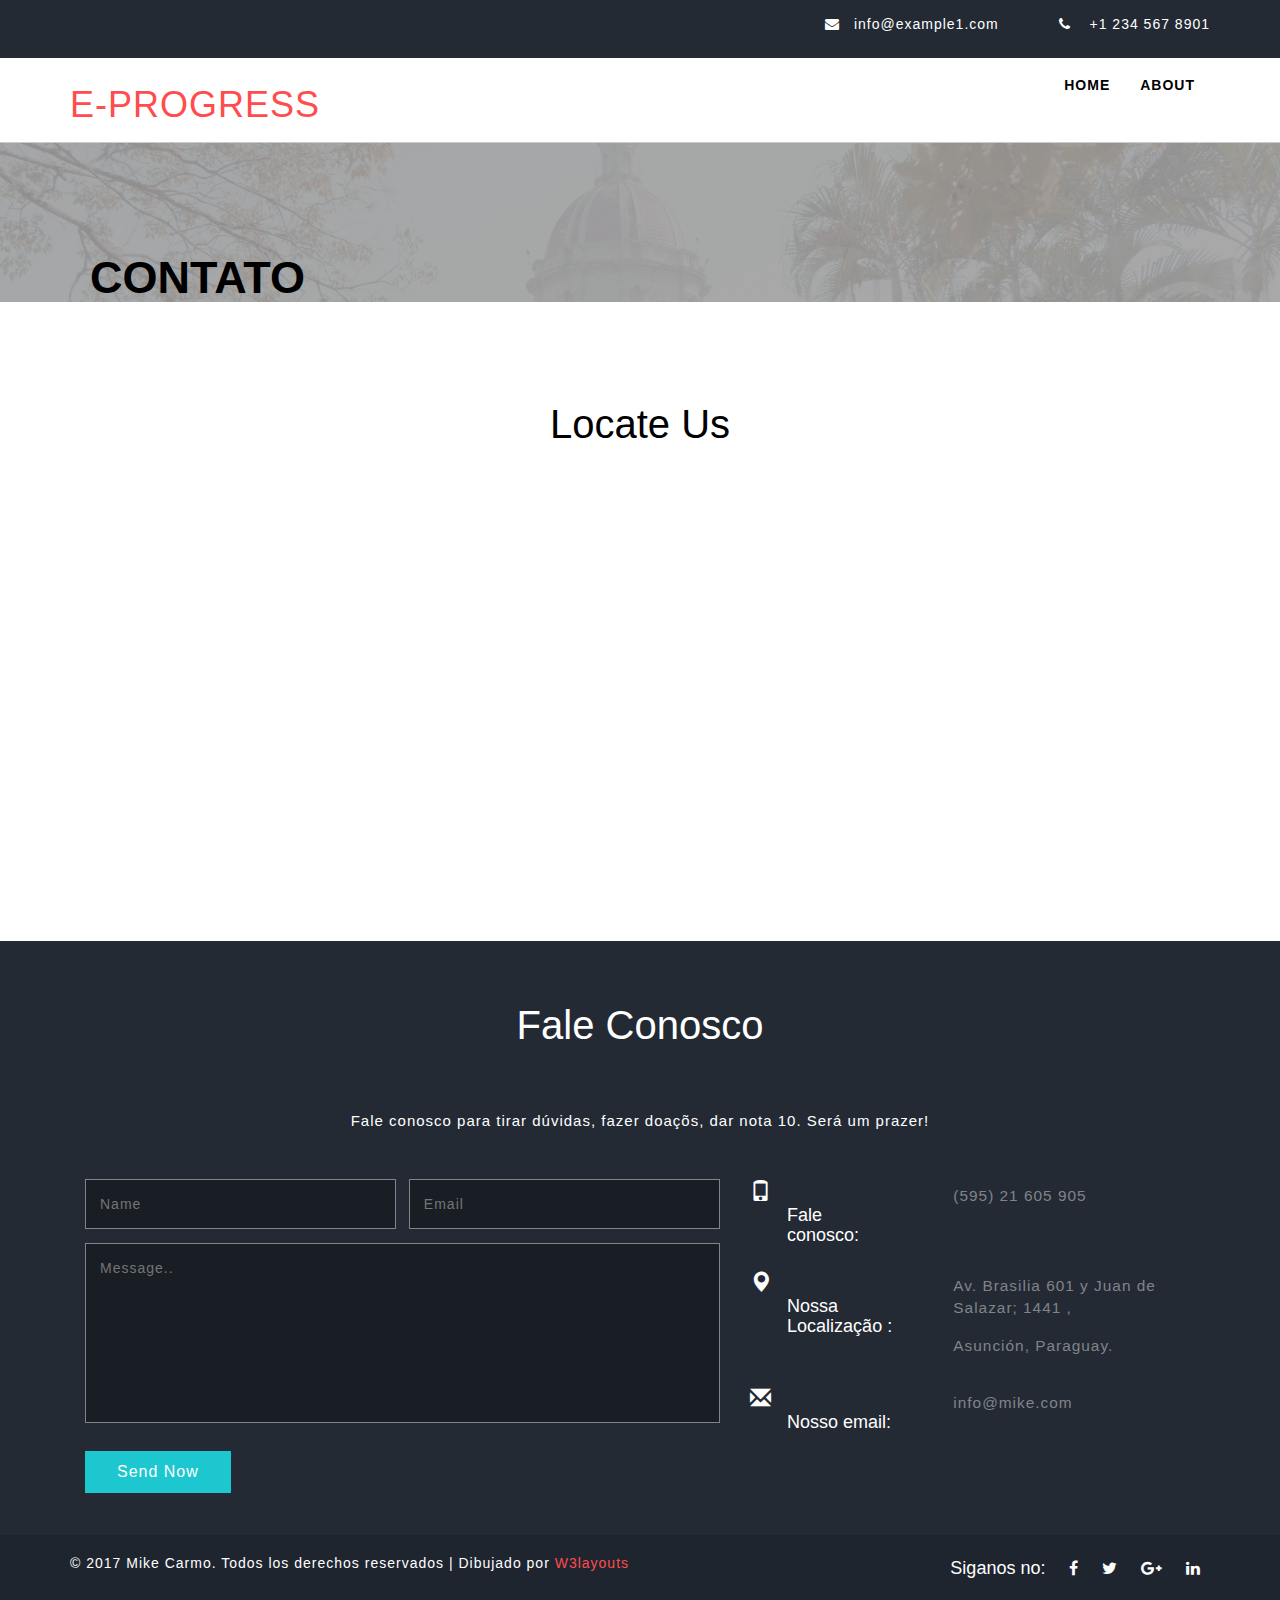
==== commit fa19093e: "melhoria no layout" ====
--- a/www/contact.html
+++ b/www/contact.html
@@ -72,15 +72,6 @@
 							 <ul class="nav navbar-nav link-effect-4">
 								<li><a href="index.html" data-hover="Home">Home</a> </li>
 								<li><a href="about.html" data-hover="About">About </a> </li>
-								<li><a href="gallery.html"  data-hover="Gallery">Gallery</a></li>
-								<li class="dropdown">
-									<a href="#" class="dropdown-toggle" data-hover="Pages" data-toggle="dropdown">Pages <b class="caret"></b></a>
-									<ul class="dropdown-menu">
-										<li><a href="icons.html">Icons</a></li>
-										<li><a href="typography.html">Short Codes</a></li>
-									</ul>
-							  </li>
-								<li class="active"><a href="contact.html" data-hover="Contact">Contact</a></li>
 							  </ul>
 							</div><!-- /.navbar-collapse -->
 						</div>
